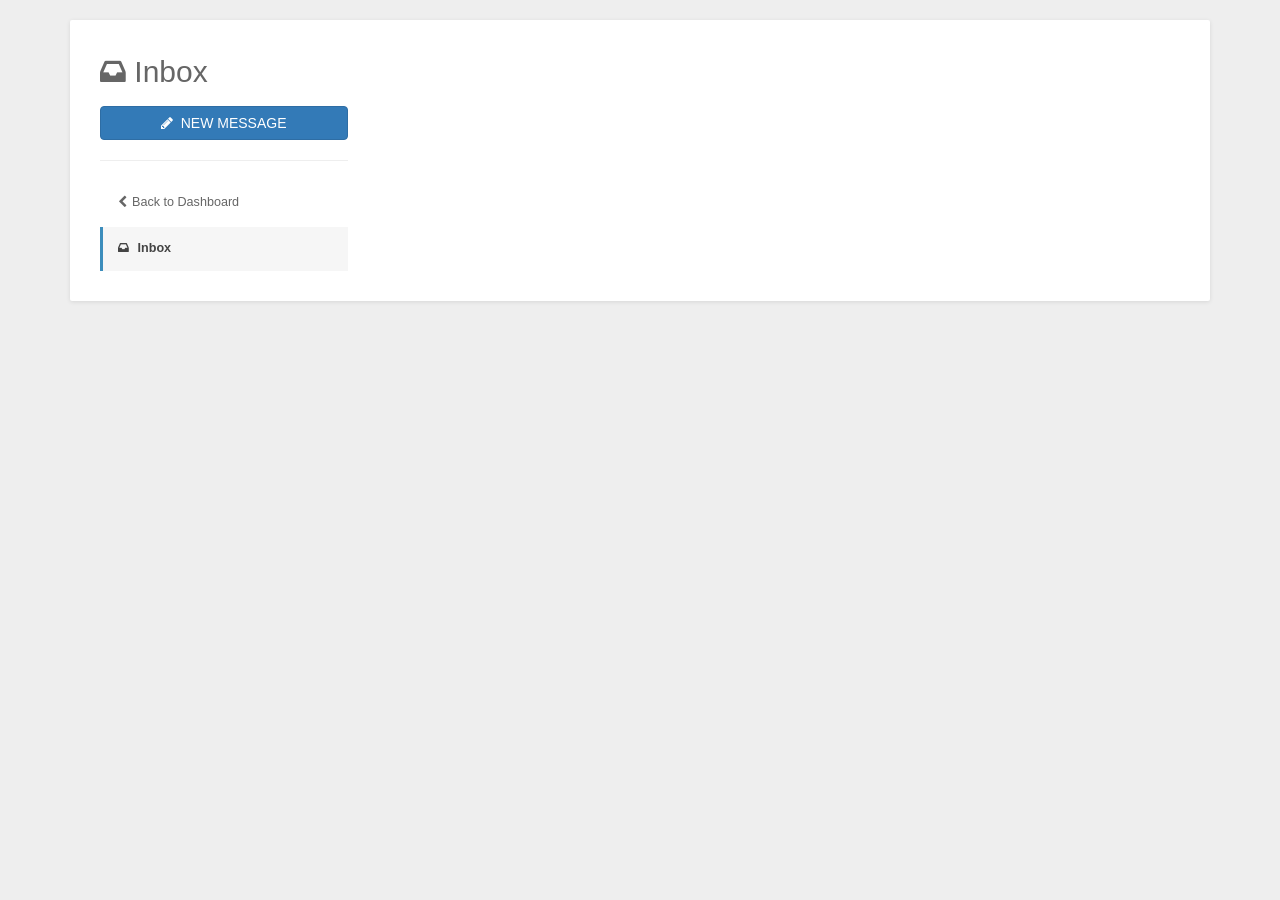
==== inbox.html @ fa43cbc2 "Adding send and receive functionality Uses voice and keyboard navigation, reads the messages aloud, " ====
<!DOCTYPE html>
<html lang="en">
<head>
    <meta charset="utf-8">
    <title>Inbox</title>
    <meta name="viewport" content="width=device-width, initial-scale=1">
    <link href="http://netdna.bootstrapcdn.com/bootstrap/3.3.6/css/bootstrap.min.css" rel="stylesheet">
    <link rel="stylesheet" type="text/css" href="style.css">
</head>
<body class="inbox-body">
<link href="https://maxcdn.bootstrapcdn.com/font-awesome/4.3.0/css/font-awesome.min.css" rel="stylesheet">
<div class="container">
<div class="row">
	<div class="col-md-12">
		<div class="grid email">
			<div class="grid-body">
				<div class="row">
					<div class="col-md-3">
						<h2 class="grid-title"><i class="fa fa-inbox"></i> Inbox</h2>
						<a href="composemail.html" class="btn btn-block btn-primary"><i class="fa fa-pencil"></i>&nbsp;&nbsp;NEW MESSAGE</a>

						<hr>

						<div>
							<ul class="nav nav-pills nav-stacked">
								<!-- <li class="header">Folders</li> -->
								<li><a href="index.html"><i class="fa fa-chevron-left"></i>Back to Dashboard</a></li>
								<li class="active"><a href="#"><i class="fa fa-inbox"></i> Inbox</a></li>
								<!-- <li><a href="draft.html"><i class="fa fa-pencil-square-o"></i>Drafts</a></li> -->
							</ul>
						</div>
					</div>
					
					<div class="col-md-9">
						
						<div class="padding"></div>
						
						<div class="table-responsive">
							<table class="table">
								<tbody id="inbox-mails">
									
								</tbody>
							</table>
						</div>

						<!-- <ul class="pagination">
							<li class="disabled"><a href="#">«</a></li>
							<li class="active"><a href="#">1</a></li>
							<li><a href="#">2</a></li>
							<li><a href="#">3</a></li>
							<li><a href="#">4</a></li>
							<li><a href="#">5</a></li>
							<li><a href="#">»</a></li>
						</ul>						 -->
					</div>
				</div>
			</div>
		</div>
	</div>
</div>
</div>
<script src="http://code.jquery.com/jquery-1.10.2.min.js"></script>
<script src="http://netdna.bootstrapcdn.com/bootstrap/3.3.6/js/bootstrap.min.js"></script>
<script src="script.js"></script>
<!-- <script src="emails.js"></script> -->

<script type="text/javascript">
	const url = "http://localhost:8000/receive";
	// const url = "http://localhost:8000";

	const months = ['Jan', 'Feb', 'Mar', 'Apr', 'May', 'June', 'July', 'Aug', 'Sep', 'Oct', 'Nov', 'Dec'];

	getData = (url, cb) => {
	fetch(url)
		.then(response => response.json())
		.then(result => cb(result));
	}

	getData(url, (data) => {
		
		for(mail of data){
			var currentTime = new Date(mail.Date);
			var currentOffset = currentTime.getTimezoneOffset();
			var ISTOffset = 330;   // IST offset UTC +5:30 
			var ISTTime = new Date(currentTime.getTime() + (ISTOffset + currentOffset)*60000);
			var hoursIST = ('0' + ISTTime.getHours()).slice(-2);
			var minutesIST = ('0' + ISTTime.getMinutes()).slice(-2);
			var time = `${hoursIST}:${minutesIST}`;
			var date = `${months[currentTime.getUTCMonth()]} ${currentTime.getUTCDate()}, ${currentTime.getUTCFullYear()}`

			// console.log(hoursIST, minutesIST);
			// console.log(currentTime.getUTCDate())
			// console.log(currentTime.getUTCFullYear())
			// console.log(months[currentTime.getUTCMonth()])

			document.getElementById('inbox-mails').innerHTML += `          
				<tr>
					<td class="action"><input type="checkbox" /></td>
					<td class="name">${mail.From}</td>
					<td class="subject"><a onclick="textToAudio('Opening email')" href="./readEmail.html?id=${mail.Message_id}">${mail.Subject}</a></td>
					<td class="time">${date} ${time}</td>
				</tr>
			`
			// console.log(mail.mailId);
			// count += 1;
		}
	})

	document.addEventListener("keypress", function(e) {
		// console.log(e)
		// enter key
		if (e.keyCode === 13) {
			// console.log('hi');
			navigateInbox();
		}
	}, false);
	
</script>
</body>
</html>
---- style.css ----
header {
    height: 100px;
    background-color: #4477b2;
    color: white;
    display: flex;
    flex-direction: column;
    justify-content: center;
    align-items: center;
}

header div {
    font-size: 4em;
    font-family: Verdana, Geneva, Tahoma, sans-serif;
}

.dashboard-main {
    position: relative;
    top: 50px;
}

.compose {
    /*border: 1px solid black;*/
    width: 80%;
    text-align: center;
    font-size: large;
    font-weight: bolder;
    /*border-radius: 2%;*/
}

.input-compose {
    padding: 8px;
    width: 90%;
    align-self: flex-start;

}

.compose-label {
    width: 200px;
    background-color: #4477b2;
    color: white;
    border: 2px solid navy;
    border-radius: 5px;
}

span {
    flex-grow: 7;
}

.compose-main {
    padding: 20px;
    display: flex;
    justify-content: center;
}

.compose-row {
    padding: 5px;
    display: flex;
    justify-content: space-between;
    flex-grow: 7;
}

.row {
    display: flex;
    justify-content: center;
}

.user-img {
    width: 50px;
}

.time {
    width: 200px;
}

.subject-date {
    display: flex;
}

#sender {
    font-size: large;
    color: #000000;
}

#date {
    margin-right: 30px;
}

#subject, #to {
    font-size: large;
    /* margin-left: 30px; */
    color: black;
    /* font-style: italic; */
    font-weight: bold;
}

#email-body {
    font-size: medium;
    color: black;
    margin: 30px;
}

.dashboard-header {
    height: 200px;
    background-color: #4477b2;
    color: white;
    display: flex;
    flex-direction: column;
    justify-content: center;
    align-items: center;
    position: relative;
}

.navbox {
    /* flex-wrap: wrap; */
    flex-grow: 1;
    flex-direction: row;
    text-align: center;
    font-weight: bolder;
    font-size: xx-large;
    color: navy;
}

.navbox img {
    width: 150px;
    padding: 20px;
}

.icheckbox_square-blue {
    position: relative;
}

.icheck .iCheck-helper{
    position: absolute;
    top: -20%;
    left: -20%;
    display: block;
    width: 140%;
    height: 140%;
    margin: 0px;
    padding: 0px;
    border: 0px;
    opacity: 0;
    background: rgb(255, 255, 255);
}

#message {
    width: 80%;
    margin-top: 10px;
    /*position: relative;
    left: 45px;  */  
}

.buttons {
    display: flex;
    justify-content: space-around;
    margin: 20px;
}

.btn-send{
    background-color: #4477b2;
    color: white;
    font-size: large;
    font-weight: bold;
    border-radius: 5px;
    padding: 10px;
    width: 90px;
}

.btn-draft{
    background-color: #4477b2;
    color: white;
    font-size: large;
    font-weight: bold;
    border-radius: 5px;
    padding: 10px;
    width: 90px;
}

.btn-cancel{
    background-color: #4477b2;
    color: white;
    font-size: large;
    font-weight: bold;
    border-radius: 5px;
    padding: 10px;
    width: 90px;
}

.inbox-options {
    display: flex;
    flex-grow: 3;
}

.btn-inbox {
    margin: 0 10px 15px 20px;
    /*border-radius: 4px;*/
    background-color: #4477b2;
    color: white;
}

footer {
    position: fixed;
    min-height: 100px;
    background-color: #eaecee70;
    color: #929eaa;
    display: flex;
    justify-content: center;
    align-items: center;
    margin-top: 40px;
    font-size: 14px;
    bottom: 10px;
    width: 100%;
}

.inbox-body{
    margin-top:20px;
    background:#eee;
}

.email {
    padding: 20px 10px 15px 10px;
    font-size: 1em;
}

.email .btn.search {
    font-size: 0.9em;
}

.email h2 {
    margin-top: 0;
    padding-bottom: 8px;
}

.email .nav.nav-pills > li > a {
    border-top: 3px solid transparent;
}

.email .nav.nav-pills > li > a > .fa {
    margin-right: 5px;
}

.email .nav.nav-pills > li.active > a,
.email .nav.nav-pills > li.active > a:hover {
    background-color: #f6f6f6;
    border-top-color: #3c8dbc;
}

.email .nav.nav-pills > li.active > a {
    font-weight: 600;
}

.email .nav.nav-pills > li > a:hover {
    background-color: #f6f6f6;
}

.email .nav.nav-pills.nav-stacked > li > a {
    color: #666;
    border-top: 0;
    border-left: 3px solid transparent;
    border-radius: 0px;
}

.email .nav.nav-pills.nav-stacked > li.active > a,
.email .nav.nav-pills.nav-stacked > li.active > a:hover {
    background-color: #f6f6f6;
    border-left-color: #3c8dbc;
    color: #444;
}

.email .nav.nav-pills.nav-stacked > li.header {
    color: #777;
    text-transform: uppercase;
    position: relative;
    padding: 0px 0 10px 0;
}

.email table {
    font-weight: 600;
}

.email table a {
    color: #666;
}

.email table tr.read > td {
    background-color: #f6f6f6;
}

.email table tr.read > td {
    font-weight: 400;
}

.email table tr td > i.fa {
    font-size: 1.2em;
    line-height: 1.5em;
    text-align: center;
}

.email table tr td > i.fa-star {
    color: #f39c12;
}

.email table tr td > i.fa-bookmark {
    color: #e74c3c;
}

.email table tr > td.action {
    padding-left: 0px;
    padding-right: 2px;
}

.grid {
    position: relative;
    width: 100%;
    background: #fff;
    color: #666666;
    border-radius: 2px;
    margin-bottom: 25px;
    box-shadow: 0px 1px 4px rgba(0, 0, 0, 0.1);
}



.grid .grid-header:after {
    clear: both;
}

.grid .grid-header span,
.grid .grid-header > .fa {
    /* display: inline-block; */
    margin: 0;
    font-weight: 300;
    font-size: 1.5em;
    float: left;
}

.grid .grid-header span {
    padding: 0 5px;
}

.grid .grid-header > .fa {
    padding: 5px 10px 0 0;
}

.grid .grid-header > .grid-tools {
    padding: 4px 10px;
}

.grid .grid-header > .grid-tools a {
    color: #999999;
    padding-left: 10px;
    cursor: pointer;
}

.grid .grid-header > .grid-tools a:hover {
    color: #666666;
}

.grid .grid-body {
    padding: 15px 20px 15px 20px;
    font-size: 0.9em;
    line-height: 1.9em;
}

.grid .full {
    padding: 0 !important;
}

.grid .transparent {
    box-shadow: none !important;
    margin: 0px !important;
    border-radius: 0px !important;
}

.grid.top.black > .grid-header {
    border-top-color: #000000 !important;
}

.grid.bottom.black > .grid-body {
    border-bottom-color: #000000 !important;
}

.grid.top.blue > .grid-header {
    border-top-color: #007be9 !important;
}

.grid.bottom.blue > .grid-body {
    border-bottom-color: #007be9 !important;
}

.grid.top.green > .grid-header {
    border-top-color: #00c273 !important;
}

.grid.bottom.green > .grid-body {
    border-bottom-color: #00c273 !important;
}

.grid.top.purple > .grid-header {
    border-top-color: #a700d3 !important;
}

.grid.bottom.purple > .grid-body {
    border-bottom-color: #a700d3 !important;
}

.grid.top.red > .grid-header {
    border-top-color: #dc1200 !important;
}

.grid.bottom.red > .grid-body {
    border-bottom-color: #dc1200 !important;
}

.grid.top.orange > .grid-header {
    border-top-color: #f46100 !important;
}

.grid.bottom.orange > .grid-body {
    border-bottom-color: #f46100 !important;
}

.grid.no-border > .grid-header {
    border-bottom: 0px !important;
}

.grid.top > .grid-header {
    border-top-width: 4px !important;
    border-top-style: solid !important;
}

.grid.bottom > .grid-body {
    border-bottom-width: 4px !important;
    border-bottom-style: solid !important;
}
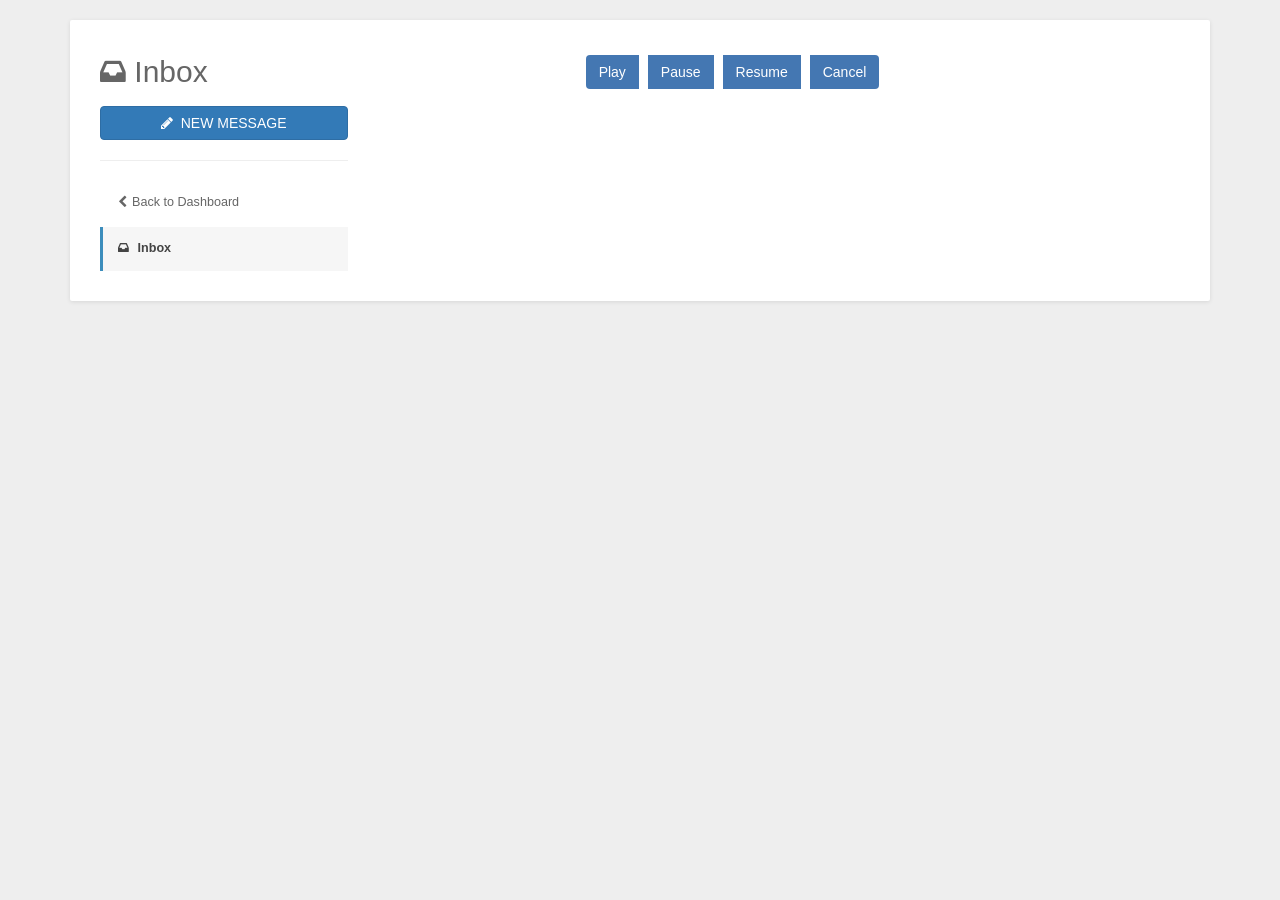
==== commit 525a1e04: "Fixing JavaScript" ====
--- a/inbox.html
+++ b/inbox.html
@@ -32,6 +32,28 @@
 					</div>
 					
 					<div class="col-md-9">
+
+						<div class="row">
+							<div class="col-sm-6">
+								<div class="btn-group">
+									<button id="play" type="button" class="btn btn-inbox">
+										Play
+									</button>
+
+									<button id="pause" type="button" class="btn btn-inbox">
+										Pause
+									</button>
+
+									<button id="resume" type="button" class="btn btn-inbox">
+										Resume
+									</button>
+
+									<button id="cancel" type="button" class="btn btn-inbox">
+										Cancel
+									</button>
+								</div>
+							</div>
+						</div>
 						
 						<div class="padding"></div>
 						
@@ -42,16 +64,6 @@
 								</tbody>
 							</table>
 						</div>
-
-						<!-- <ul class="pagination">
-							<li class="disabled"><a href="#">«</a></li>
-							<li class="active"><a href="#">1</a></li>
-							<li><a href="#">2</a></li>
-							<li><a href="#">3</a></li>
-							<li><a href="#">4</a></li>
-							<li><a href="#">5</a></li>
-							<li><a href="#">»</a></li>
-						</ul>						 -->
 					</div>
 				</div>
 			</div>
@@ -94,10 +106,10 @@
 			// console.log(months[currentTime.getUTCMonth()])
 
 			document.getElementById('inbox-mails').innerHTML += `          
-				<tr>
+				<tr class='inbox-row'>
 					<td class="action"><input type="checkbox" /></td>
 					<td class="name">${mail.From}</td>
-					<td class="subject"><a onclick="textToAudio('Opening email')" href="./readEmail.html?id=${mail.Message_id}">${mail.Subject}</a></td>
+					<td class="subject"><a id='msg-link' onclick="cancel.click()" href="./readEmail.html?id=${mail.Message_id}">${mail.Subject}</a></td>
 					<td class="time">${date} ${time}</td>
 				</tr>
 			`
@@ -106,14 +118,63 @@
 		}
 	})
 
-	document.addEventListener("keypress", function(e) {
-		// console.log(e)
-		// enter key
-		if (e.keyCode === 13) {
-			// console.log('hi');
-			navigateInbox();
+	// document.addEventListener("keypress", function(e) {
+	// 	// console.log(e)
+	// 	// enter key
+	// 	if (e.keyCode === 13) {
+	// 		// console.log('hi');
+	// 		navigateInbox();
+	// 	}
+	// }, false);
+
+	const play = document.getElementById('play');
+	const pause = document.getElementById('pause');
+	const resume = document.getElementById('resume');
+	const cancel = document.getElementById('cancel');
+		
+	document.addEventListener("keydown", function(e) {
+		console.log(e)
+		if (e.code === 'Escape') {
+			cancel.click();
+		}
+		else if (e.code === 'Enter') {
+			play.click();
+
+		}
+		else if (e.code === 'KeyJ') {
+			pause.click();
+		}
+		else if (e.code === 'KeyF') {
+			resume.click();
+		} else if (e.code === 'Space') {
+			// speech rec
 		}
 	}, false);
+
+	play.addEventListener('click', () => {
+		const data = document.getElementById("inbox-mails").innerText;
+		console.log(data);
+
+		var speech = new SpeechSynthesisUtterance(data);
+		speech.lang = "en-US";
+
+		speechSynthesis.speak(speech);
+	});
+
+	cancel.addEventListener('click', () => {
+		speechSynthesis.cancel();
+		console.log('stopping');
+	});
+
+	pause.addEventListener('click', () => {
+		speechSynthesis.pause();
+		console.log('paused');
+	});
+
+	resume.addEventListener('click', () => {
+		speechSynthesis.resume();
+		console.log('resuming');
+	});
 	
 </script>
 </body>
